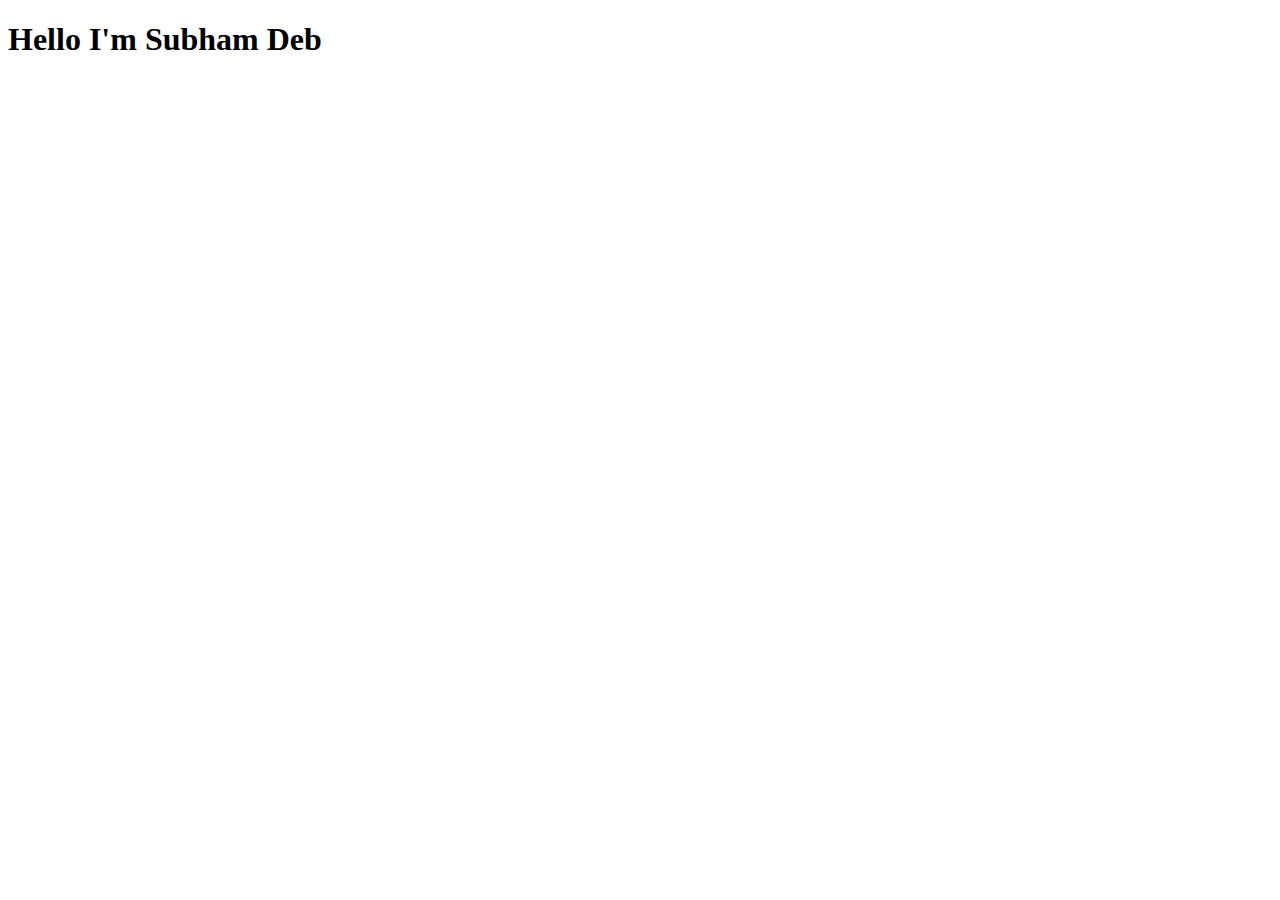
==== index.html @ d0321164 "add data to index" ====
<!DOCTYPE html>
<html lang="en">
<head>
    <meta charset="UTF-8">
    <meta http-equiv="X-UA-Compatible" content="IE=edge">
    <meta name="viewport" content="width=device-width, initial-scale=1.0">
    <title>Document</title>
</head>
<body>
    <h1>Hello I'm Subham Deb</h1>
</body>
</html>
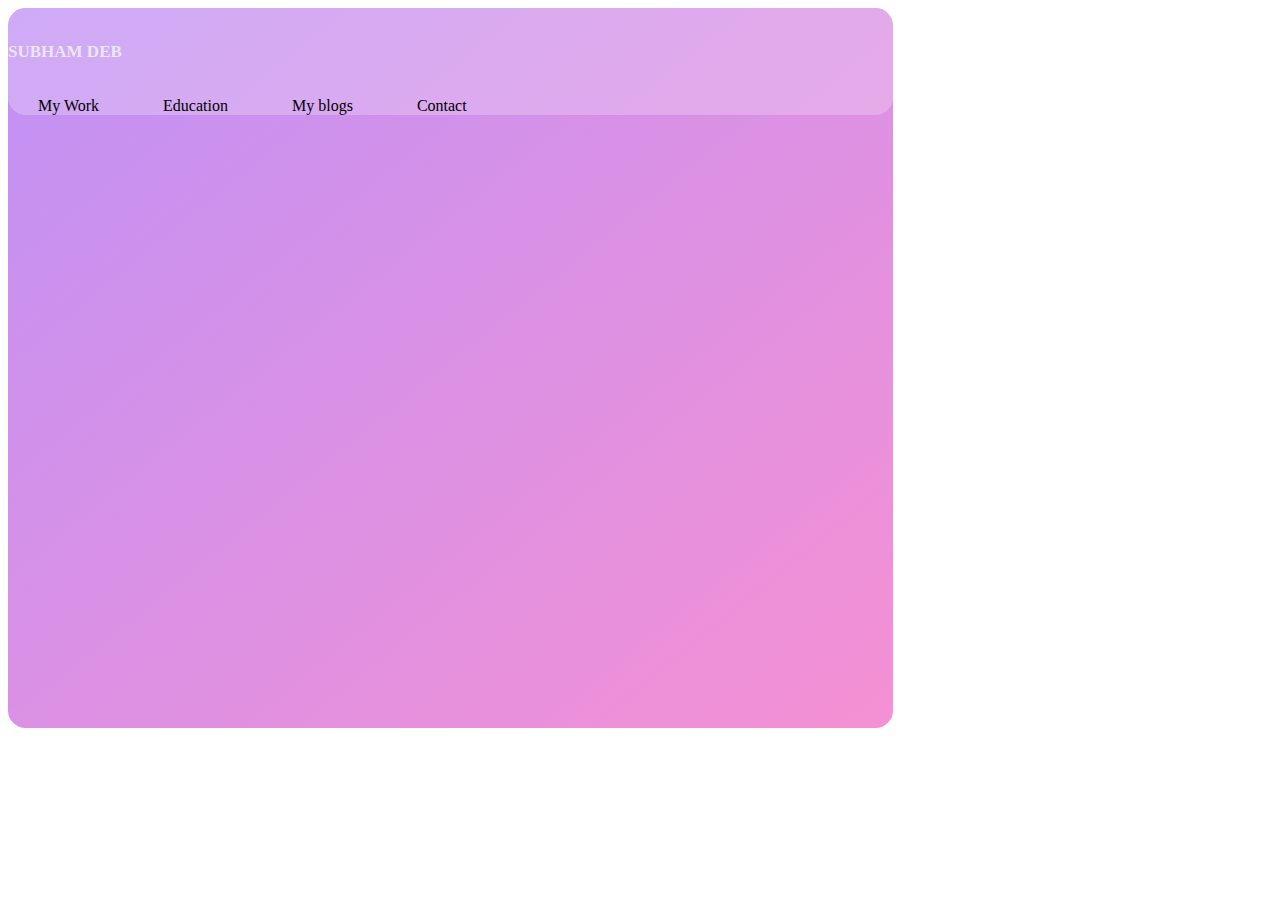
==== commit fdd25a60: "align left menu in middle" ====
--- a/index.html
+++ b/index.html
@@ -4,9 +4,44 @@
     <meta charset="UTF-8">
     <meta http-equiv="X-UA-Compatible" content="IE=edge">
     <meta name="viewport" content="width=device-width, initial-scale=1.0">
-    <title>Document</title>
+    <title>Subham Deb - Developer</title>
+    <link href="https://cdn.jsdelivr.net/npm/bootstrap@5.0.2/dist/css/bootstrap.min.css" rel="stylesheet" integrity="sha384-EVSTQN3/azprG1Anm3QDgpJLIm9Nao0Yz1ztcQTwFspd3yD65VohhpuuCOmLASjC" crossorigin="anonymous">
+    <link href="/css/style.css" rel="stylesheet">
 </head>
 <body>
-    <h1>Hello I'm Subham Deb</h1>
+    <div class="container-fluid">
+        <!-- <div class="row justify-content-center">
+            <h1 class="col-5">Hello I'm Subham Deb</h1>
+        </div> -->
+
+        <div class="row main-bg justify-content-center align-items-center vh-100">
+            <div class="front-plate row">
+                <div class="col-12 col-sm-3 left-col">
+                    <div class="row justify-content-center">
+                        <img src="/image/avatar.jpg " class="avatar" alt="">
+                        <p class="name mb-1 ">subham deb</p>
+
+                        <div class="row justify-content-center">
+                            <img src="./image/github.png" class="link-logo p-0" alt="">
+                            <img src="./image/gmail.png" class="link-logo p-0" alt="">
+                        </div>
+
+                        <div class="row justify-content-center">
+                            <a class="fit-content">My Work</a>
+                            <a class="fit-content">Education</a>
+                            <a class="fit-content">My blogs</a>
+                            <a class="fit-content">Contact</a>
+                        </div>
+
+                    </div>
+                </div>
+                <div class="col-12 col-sm-9"></div>
+            </div>
+        </div>
+    </div>
+    
 </body>
+<script src="https://cdn.jsdelivr.net/npm/bootstrap@5.0.2/dist/js/bootstrap.bundle.min.js" integrity="sha384-MrcW6ZMFYlzcLA8Nl+NtUVF0sA7MsXsP1UyJoMp4YLEuNSfAP+JcXn/tWtIaxVXM" crossorigin="anonymous"></script>
+<script src="https://cdn.jsdelivr.net/npm/@popperjs/core@2.9.2/dist/umd/popper.min.js" integrity="sha384-IQsoLXl5PILFhosVNubq5LC7Qb9DXgDA9i+tQ8Zj3iwWAwPtgFTxbJ8NT4GN1R8p" crossorigin="anonymous"></script>
+<script src="https://cdn.jsdelivr.net/npm/bootstrap@5.0.2/dist/js/bootstrap.min.js" integrity="sha384-cVKIPhGWiC2Al4u+LWgxfKTRIcfu0JTxR+EQDz/bgldoEyl4H0zUF0QKbrJ0EcQF" crossorigin="anonymous"></script>
 </html>--- a/css/style.css
+++ b/css/style.css
@@ -0,0 +1,62 @@
+.main-bg{
+    background: url("/image/bg.jpg") no-repeat;
+    background-position: center;
+    background-size: cover;
+}
+
+.front-plate{
+    height: 80vh;
+    width: 70%;
+    background: linear-gradient(
+        to right bottom,
+        rgba(165, 98, 241, 0.699),
+        rgba(241, 98, 193, 0.705)
+        );
+    border-radius: 1.1rem;
+    padding-left: 0 !important;
+    padding-right: 0 !important;
+}
+.left-col{
+    border-radius: 1.1rem;
+    background-color: rgba(255, 255, 255, 0.233);
+}
+.avatar{
+    width: 60%;
+    height: auto;
+    border-radius: 50%;
+    margin-top: 20px;
+}
+.name{
+    width:fit-content;
+    font-size: 17px;
+    text-transform:uppercase;
+    font-weight: 600;
+    margin-top: 10px;
+    color: rgba(243, 243, 243, 0.815);
+}
+.link-logo{
+    width: 30px;
+    margin-right: 10px;
+    /* border-radius: 30px; */
+}
+.fit-content{
+    padding-inline: 30px;
+    width:fit-content;
+
+}
+
+
+
+@media only screen and (max-width:600px){
+    .front-plate{
+        height: 90vh;
+        width: 80%; 
+    }
+    .left-col{
+        height: fit-content;
+        padding-bottom: 20px;
+    }
+    .avatar{
+        width: 110px;
+    }
+}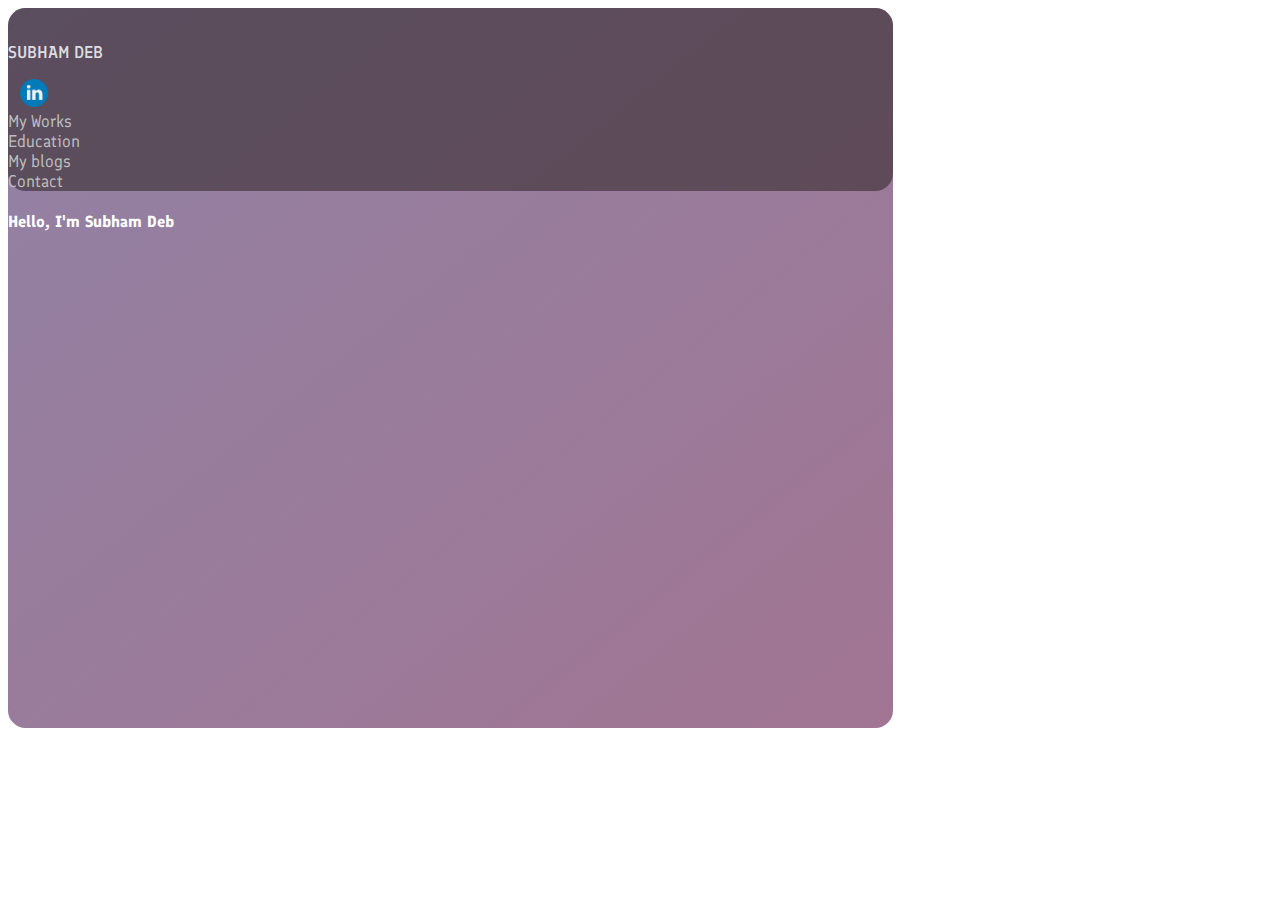
==== commit 033ede07: "new education page add adn change some of style" ====
--- a/index.html
+++ b/index.html
@@ -7,35 +7,42 @@
     <title>Subham Deb - Developer</title>
     <link href="https://cdn.jsdelivr.net/npm/bootstrap@5.0.2/dist/css/bootstrap.min.css" rel="stylesheet" integrity="sha384-EVSTQN3/azprG1Anm3QDgpJLIm9Nao0Yz1ztcQTwFspd3yD65VohhpuuCOmLASjC" crossorigin="anonymous">
     <link href="/css/style.css" rel="stylesheet">
+    <link rel="preconnect" href="https://fonts.googleapis.com">
+    <link rel="preconnect" href="https://fonts.gstatic.com" crossorigin>
+    <link href="https://fonts.googleapis.com/css2?family=Finlandica&display=swap" rel="stylesheet">
 </head>
+
 <body>
     <div class="container-fluid">
-        <!-- <div class="row justify-content-center">
-            <h1 class="col-5">Hello I'm Subham Deb</h1>
-        </div> -->
-
         <div class="row main-bg justify-content-center align-items-center vh-100">
             <div class="front-plate row">
                 <div class="col-12 col-sm-3 left-col">
                     <div class="row justify-content-center">
-                        <img src="/image/avatar.jpg " class="avatar" alt="">
-                        <p class="name mb-1 ">subham deb</p>
+                        <div class="col-12 d-flex justify-content-center">
+                            <img src="/image/avatar.jpg " class="avatar" alt="">
+                        </div>
+                        <p class="name mb-1 ">Subham Deb</p>
 
                         <div class="row justify-content-center">
-                            <img src="./image/github.png" class="link-logo p-0" alt="">
-                            <img src="./image/gmail.png" class="link-logo p-0" alt="">
+                            <a class="col-2 pl-1 col-sm-3 px-0" target="_blank" href="https://github.com/subhamdeb97"><img src="./image/github.png" class="link-logo p-0" alt=""></a>
+                            <a class="col-2 col-sm-3 px-0" target="_blank" href="mailto:subham.deb.1253@gmail.com"><img src="./image/gmail.png" class="link-logo p-0" alt=""></a>
+                            <a class="col-2 col-sm-3 px-0" target="_blank" href="https://github.com/subhamdeb97"><img src="./image/youtube.png" class="link-logo p-0" alt=""></a>
+                            <a class="col-2 col-sm-3 px-0" target="_blank" href="https://www.linkedin.com/in/subham-deb-771937156/"><img src="./image/linkedin.png" class="link-logo p-0" alt=""></a>                            
                         </div>
 
-                        <div class="row justify-content-center">
-                            <a class="fit-content">My Work</a>
-                            <a class="fit-content">Education</a>
-                            <a class="fit-content">My blogs</a>
-                            <a class="fit-content">Contact</a>
+                        <div class="row mt-2">
+                            <div class="col-3 px-0 my-1 col-sm-12 d-flex justify-content-center"><a href="#" class="fit-content">My Works</a></div>
+                            <div class="col-3 px-0 my-1 col-sm-12 d-flex justify-content-center"><a href="/education.html" class="fit-content">Education</a></div>
+                            <div class="col-3 px-0 my-1 col-sm-12 d-flex justify-content-center"><a href="#" class="fit-content">My blogs</a></div>
+                            <div class="col-3 px-0 my-1 col-sm-12 d-flex justify-content-center"><a href="#" class="fit-content">Contact</a></div>
+                            
                         </div>
 
                     </div>
                 </div>
-                <div class="col-12 col-sm-9"></div>
+                <div class="col-12 col-sm-9 pt-3">
+                    <h4 class="head-body">Hello, I'm Subham Deb</h4>
+                </div>
             </div>
         </div>
     </div>
--- a/css/style.css
+++ b/css/style.css
@@ -1,16 +1,18 @@
+*{
+    font-family: 'Finlandica', sans-serif;
+}
 .main-bg{
     background: url("/image/bg.jpg") no-repeat;
     background-position: center;
     background-size: cover;
 }
-
 .front-plate{
     height: 80vh;
     width: 70%;
     background: linear-gradient(
         to right bottom,
-        rgba(165, 98, 241, 0.699),
-        rgba(241, 98, 193, 0.705)
+        rgba(63, 35, 95, 0.568),
+        rgba(104, 34, 81, 0.623)
         );
     border-radius: 1.1rem;
     padding-left: 0 !important;
@@ -18,7 +20,7 @@
 }
 .left-col{
     border-radius: 1.1rem;
-    background-color: rgba(255, 255, 255, 0.233);
+    background-color: rgba(41, 31, 31, 0.521);
 }
 .avatar{
     width: 60%;
@@ -30,19 +32,84 @@
     width:fit-content;
     font-size: 17px;
     text-transform:uppercase;
-    font-weight: 600;
+    font-weight: 500;
     margin-top: 10px;
-    color: rgba(243, 243, 243, 0.815);
+    color: rgba(255, 255, 255, 0.815);
 }
 .link-logo{
-    width: 30px;
-    margin-right: 10px;
+    width: 28px;
+    /* margin-right: 10px; */
     /* border-radius: 30px; */
 }
 .fit-content{
-    padding-inline: 30px;
-    width:fit-content;
+    font-size: 17px;
+    text-decoration: none;
+    color: rgb(189, 189, 189);
+}
+.fit-content:hover{
+    color: rgba(255, 255, 255, 0.753);
+}
+.head-body{
+    color: white;
+    
+}
 
+
+a, a:active, li a:visited{
+ text-decoration: none;   
+}
+
+
+
+
+/* education */
+
+.edu-bg{
+    background: url("/image/17450.jpg");
+    background-position: center;
+    background-size: cover;
+    min-height: 100vh;
+    max-height: 100%;
+}
+.front-edu{
+    width: 80%;
+    margin-inline: auto;
+    background: rgba(1, 3, 44, 0.836);
+    border-top-right-radius: 10px;
+    border-top-left-radius: 10px;
+}
+.front-edu2{
+    width: 80%;
+    margin-inline: auto;
+    background: rgba(1, 3, 44, 0.438);
+    border-bottom-right-radius: 10px;
+    border-bottom-left-radius: 10px;
+    height: 100vh;
+    overflow-y: scroll;
+}
+ul{
+    list-style: none;
+    margin-bottom: 0;
+}
+li{
+    display: inline;
+    padding-inline: 10px;
+    font-size: 16;
+    color: white;
+}
+li a, li a:active, li a:visited{
+    color: white;
+}
+.menu-btn{
+    color: white;
+    font-size: 16px;
+    margin-right: 10px;
+}
+.course-head{
+    color: white;
+}
+.course-para{
+    color: #bebebe;
 }
 
 
@@ -59,4 +126,53 @@
     .avatar{
         width: 110px;
     }
-}+    .fit-content{
+        font-size: 14px;
+    }
+    .link-logo{
+        width: 30px;
+        /* margin-right: 10px; */
+        /* border-radius: 30px; */
+    }
+
+    /* for education screen */
+    .front-edu{
+        width: 90%;
+    }
+    .front-edu2{
+        width: 90%;
+        
+    }
+    li{
+        display: block;
+        margin-top:10px;
+    }
+}
+
+
+
+
+
+
+/* slide-menu design for mobile */
+.slide-menu{
+    position: fixed;
+    z-index: 3;
+    top: 10px;
+    right:0;
+    width:0;
+    height: 100vh;
+    background: linear-gradient(
+        to right bottom,
+        rgb(97, 28, 177),
+        rgb(165, 19, 116)
+        );
+    transition-duration: .4s;
+}
+.close-x{
+    width: fit-content;
+    margin-left: 10px;
+    font-size: 30px;
+    font-weight:900;
+    color: white;
+}
